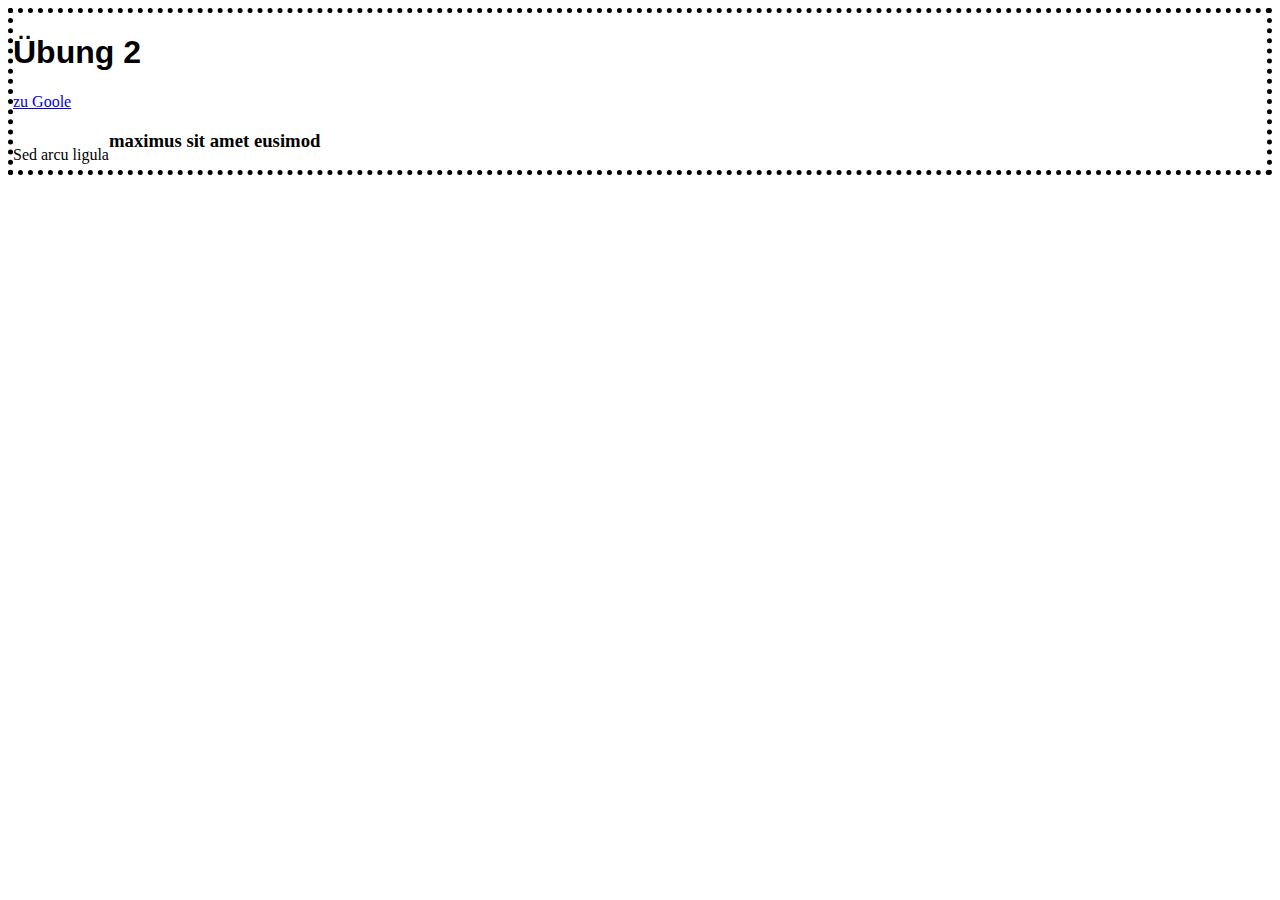
==== 02/index.html @ 60667904 "feat: added styles" ====
<!DOCTYPE html>
<html lang="de">
<head>
    <meta charset="UTF-8">
    <meta name="viewport" content="width= , initial-scale=1.0">
    <title>Exempel02</title>
    <link rel="stylesheet" href="css/styles.css">
</head>
<body class="dotted">   
    <div>
      <h1 class="font">Übung 2</h1>
        <a href="https://www.google.ch">zu Goole</a>
    </div>
    <div>
        <p class="hello">
            Sed arcu ligula 
            <span class="bold "> 
                <span class="ULDottedChartreuse">
                    <h3>maximus sit amet eusimod
                    </h3>
                </span>
            </span>
        </p>
    </div>
</body>
</html>
---- 02/css/styles.css ----
.bold{
    font-weight: 600;
}

.italic{
    font-style: italic;
}

.BGColorBlue{
    background-color: blue;
}

.BGColorDarkCyan{
    background-color: darkcyan;
}

.BGColorYellow{
    background-color: yellow;
}

.FGColorRed{
    color: red;
}

.ULWavyRed{
    text-decoration: red wavy underline;
}

.ULDottedChartreuse {
    text-decoration: 1px underline dotted chartreuse;
}

.LTWavyDarkolivegreen{
    text-decoration:darkolivegreen wavy line-through;
}

body.dotted {
    border-style: dotted;
    border-width: 5px;
    border-color: black;

}

.font {
    font-family: Arial, Helvetica, sans-serif;
  }

  .hello{
    float:left;
  }
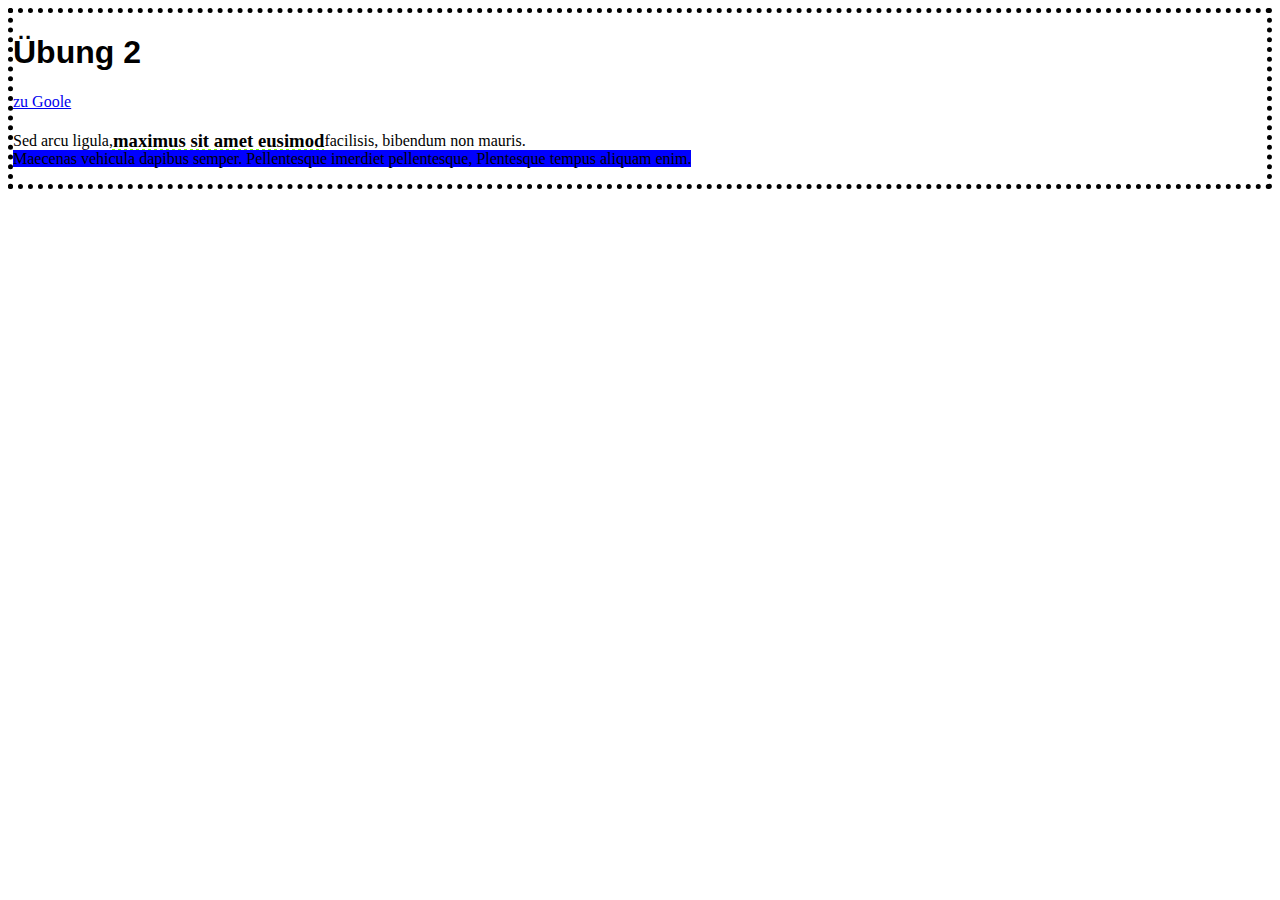
==== commit 4846688e: "fix: fixed all buggs" ====
--- a/02/index.html
+++ b/02/index.html
@@ -11,16 +11,24 @@
       <h1 class="font">Übung 2</h1>
         <a href="https://www.google.ch">zu Goole</a>
     </div>
-    <div>
+    <div class="unten">
         <p class="hello">
-            Sed arcu ligula 
+            Sed arcu ligula,  
             <span class="bold "> 
-                <span class="ULDottedChartreuse">
-                    <h3>maximus sit amet eusimod
+                <span>
+                    <h3 class="ULDottedChartreuse"> maximus sit amet eusimod
                     </h3>
                 </span>
             </span>
+            facilisis, bibendum non mauris.
         </p>
+    </div>
+    <div class="weiterUnten">
+        <p>
+            <span class="BGColorBlue">
+                Maecenas vehicula dapibus semper. Pellentesque imerdiet pellentesque, Plentesque tempus aliquam enim.
+            </span>
+       </p>
     </div>
 </body>
 </html>--- a/02/css/styles.css
+++ b/02/css/styles.css
@@ -27,7 +27,7 @@
 }
 
 .ULDottedChartreuse {
-    text-decoration: 1px underline dotted chartreuse;
+    text-decoration:3px underline dotted chartreuse;
 }
 
 .LTWavyDarkolivegreen{
@@ -45,6 +45,10 @@
     font-family: Arial, Helvetica, sans-serif;
   }
 
-  .hello{
-    float:left;
-  }
+  .unten {
+    display: flex;
+    align-items: center;
+}
+.weiterUnten p {
+    margin-top: -20px;
+}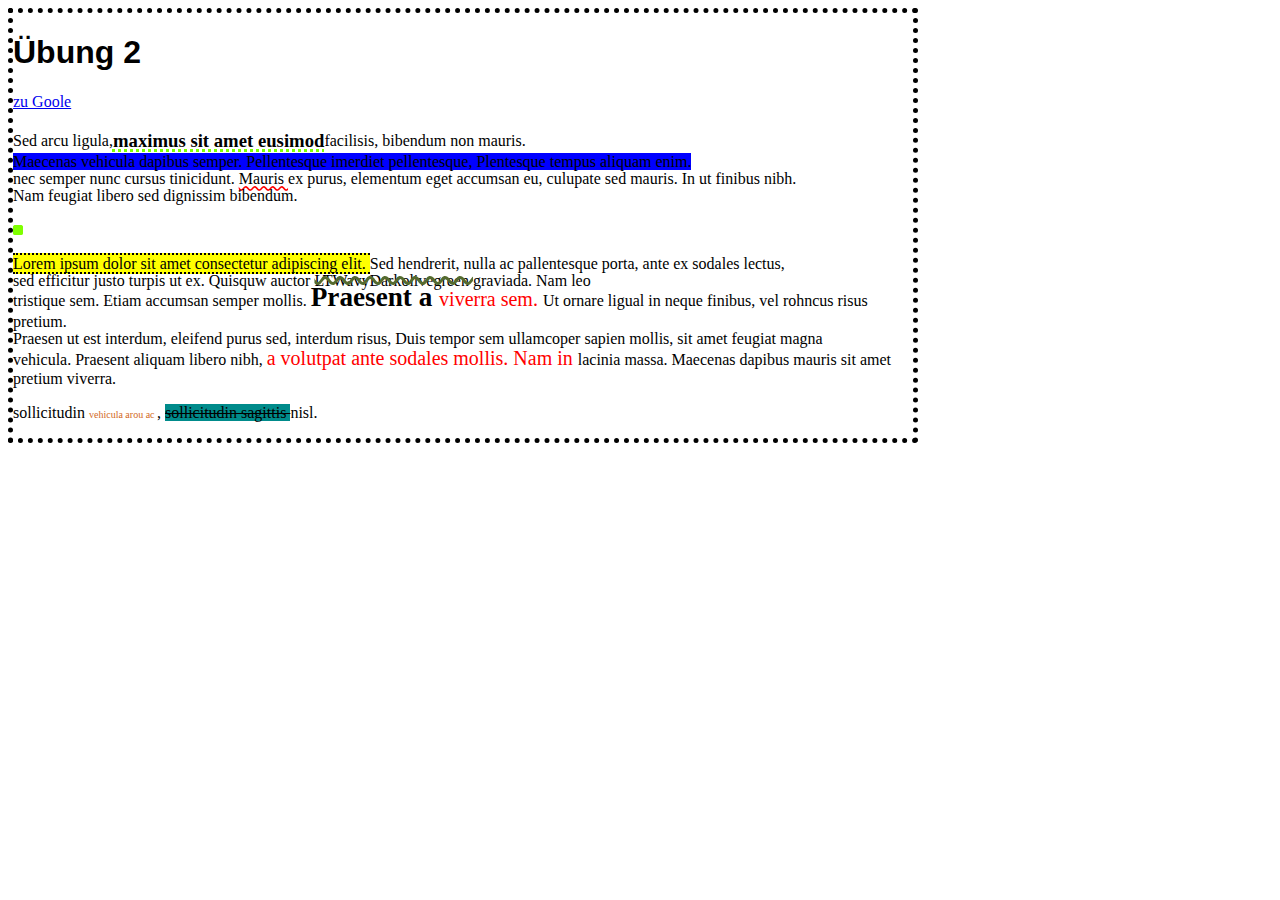
==== commit d15fde3a: "feat: finish the exampel" ====
--- a/02/index.html
+++ b/02/index.html
@@ -6,29 +6,120 @@
     <title>Exempel02</title>
     <link rel="stylesheet" href="css/styles.css">
 </head>
-<body class="dotted">   
-    <div>
-      <h1 class="font">Übung 2</h1>
-        <a href="https://www.google.ch">zu Goole</a>
-    </div>
-    <div class="unten">
-        <p class="hello">
-            Sed arcu ligula,  
-            <span class="bold "> 
-                <span>
-                    <h3 class="ULDottedChartreuse"> maximus sit amet eusimod
-                    </h3>
-                </span>
-            </span>
-            facilisis, bibendum non mauris.
-        </p>
-    </div>
-    <div class="weiterUnten">
-        <p>
-            <span class="BGColorBlue">
-                Maecenas vehicula dapibus semper. Pellentesque imerdiet pellentesque, Plentesque tempus aliquam enim.
-            </span>
-       </p>
+<body> 
+    <div class="dotted">
+        <div>  
+            <div>
+              <h1 class="font">Übung 2</h1>
+                <a href="https://www.google.ch">zu Goole</a>
+            </div>
+
+            <div class="unten">
+                <p>
+                    Sed arcu ligula,  
+                    <span class="bold "> 
+                        <span>
+                            <h3 class="ULDottedChartreuse">
+                                maximus sit amet eusimod
+                            </h3>
+                        </span>
+                    </span>
+                    facilisis, bibendum non mauris.
+                </p>
+            </div>
+
+            <div class="weiterUnten">
+                <p>
+                    <span class="BGColorBlue">
+                        Maecenas vehicula dapibus semper. Pellentesque imerdiet pellentesque, Plentesque tempus aliquam enim.
+                    </span>
+                </p>
+            </div>
+
+            <div class="weiterUnten">
+                <p>
+                    nec semper nunc cursus tinicidunt.
+                    <span class="ULWavyRed">
+                        Mauris
+                    </span>
+                    ex purus, elementum eget accumsan eu, culupate sed mauris. In ut finibus nibh.
+                </p>
+            </div>
+
+            <div class="weiterUnten">
+                <p>
+                    Nam feugiat libero sed dignissim bibendum.
+                </p>
+            </div>
+        </div>
+
+        <div>
+            <img class="img" src="iso.jpg" alt="">
+        </div>
+
+        <div>
+            <div>
+                <p>
+                    <span class="BGColorYellow topBottomDotted">
+                        Lorem ipsum dolor sit amet consectetur adipiscing elit.
+                    </span>
+                    Sed hendrerit, nulla ac pallentesque porta, ante ex sodales lectus,
+                </p>
+            </div>
+
+            <div class="weiterUnten">
+                <p>
+                    sed efficitur justo turpis ut ex. Quisquw auctor 
+                    <span class="LTWavyDarkolivegreen">
+                        LTWavyDarkolivegreen
+                    </span>
+                    graviada. Nam leo
+                </p>
+            </div>
+
+            <div class="unten2">
+                <p>
+                    tristique sem. Etiam accumsan semper mollis.  
+                        <span class="h2">
+                                Praesent a 
+                        </span>
+                        <span class="FGColorRed">
+                            viverra sem.
+                        </span>
+                    Ut ornare ligual in neque finibus, vel rohncus risus pretium.
+                </p>
+            </div>
+            
+            <div class="weiterUnten">
+                <p>
+                    Praesen ut est interdum, eleifend purus sed, interdum risus, Duis tempor sem ullamcoper sapien mollis, sit amet feugiat magna
+                </p>
+            </div>
+
+            <div class="weiterUnten">
+                <p>
+                    vehicula. Praesent aliquam libero nibh, 
+                    <span class="FGColorRed">
+                        a volutpat ante sodales mollis. Nam in 
+                    </span>
+                    lacinia massa. Maecenas dapibus mauris sit amet pretium viverra.
+                </p>
+            </div>
+
+            <div>
+                <p>
+                    sollicitudin 
+                    <span class="FGColorOrange">
+                        vehicula arou ac
+                    </span>
+                    , 
+                    <span class="BGColorDarkCyan">
+                        sollicitudin sagittis 
+                    </span>
+                    nisl.
+                </p>
+            </div>
+        </div>
     </div>
 </body>
 </html>--- a/02/css/styles.css
+++ b/02/css/styles.css
@@ -12,6 +12,7 @@
 
 .BGColorDarkCyan{
     background-color: darkcyan;
+    text-decoration: line-through;
 }
 
 .BGColorYellow{
@@ -20,6 +21,12 @@
 
 .FGColorRed{
     color: red;
+    font-size: 1.25rem;
+}
+
+.FGColorOrange{
+    color: chocolate;
+    font-size: 10px
 }
 
 .ULWavyRed{
@@ -31,24 +38,48 @@
 }
 
 .LTWavyDarkolivegreen{
-    text-decoration:darkolivegreen wavy line-through;
+    text-decoration: 3px darkolivegreen wavy line-through;
 }
 
-body.dotted {
+.dotted {
     border-style: dotted;
     border-width: 5px;
     border-color: black;
+    width: 900px;
+}
 
-}
 
 .font {
     font-family: Arial, Helvetica, sans-serif;
   }
 
-  .unten {
+.unten {
     display: flex;
     align-items: center;
+    padding: 0;
 }
+.unten2 {
+    display: flex;
+    align-items: center;
+    padding: 0;
+    margin-top: -2.5rem;
+}
+
 .weiterUnten p {
-    margin-top: -20px;
+    margin-top: -17px;
+}
+
+.img{
+    height: 150px;
+    border: 5px dotted chartreuse;
+}
+
+.topBottomDotted{
+    border-top-style: dotted;
+    border-bottom-style: dotted;
+    border-width: 2px;
+}
+.h2{
+    font-size: 1.7rem;
+    font-weight: bold;
 }